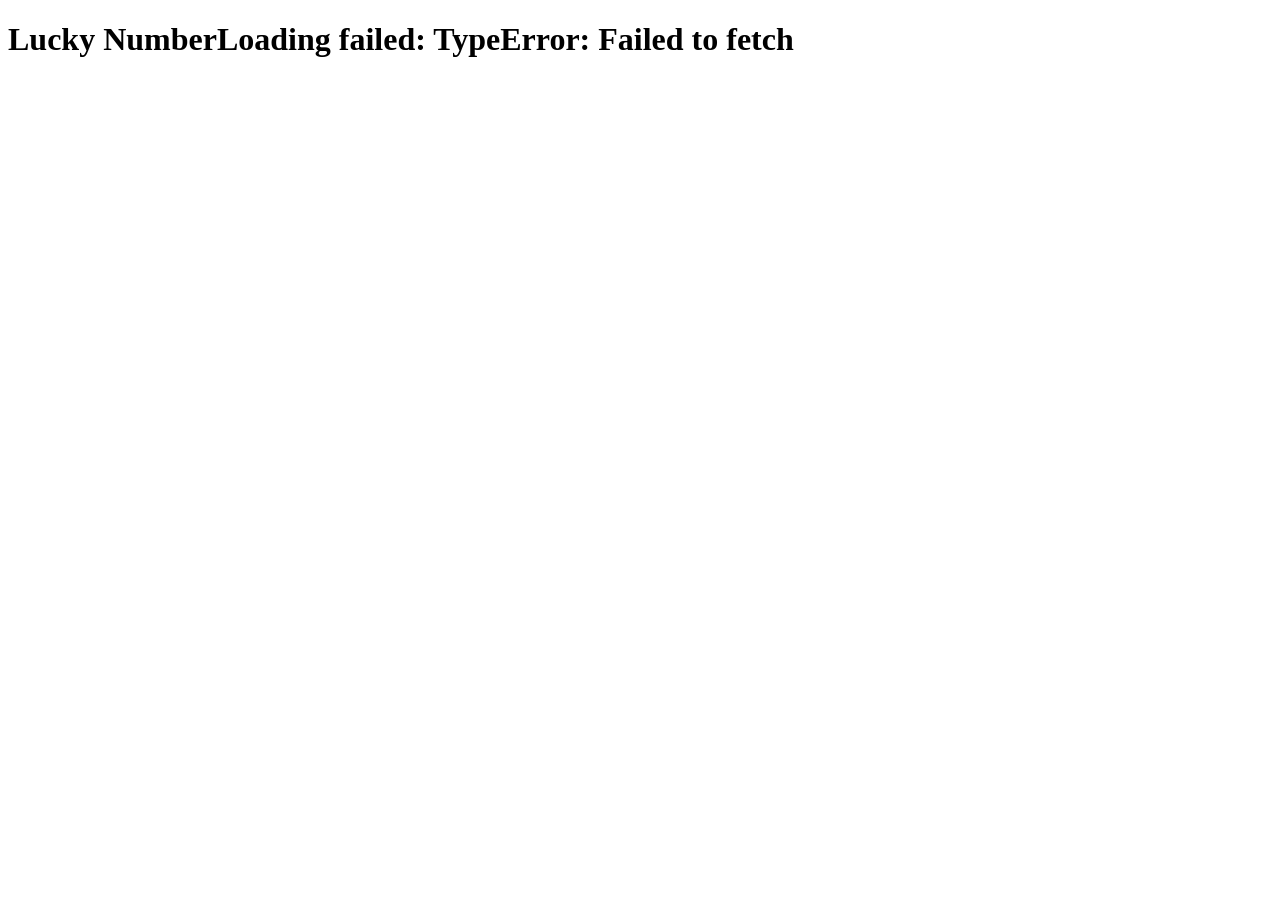
==== frontend/public/index.html @ bd0618fd "Initial commit: project structure with backend, frontend, and gitignore Co-Authored-By: Claude Sonne" ====
<!DOCTYPE html>
<html>
<head>
    <title>Hello Test</title>
</head>
<body>
    <h1>Lucky Number<span id="number">Loading...</span></h1>

    <script>
        const BACKEND_URL = "https://project-kotonoha-320300935118.asia-east1.run.app/lucky-number";

        async function fetchNumber() {
            try {
                const response = await fetch(BACKEND_URL);
                const data = await response.json();
                document.getElementById('number').innerText = data.number;
            } catch (error) {
                document.getElementById('number').innerText = "Loading failed: " + error;
            }
        }

        fetchNumber();
    </script>
</body>
</html>
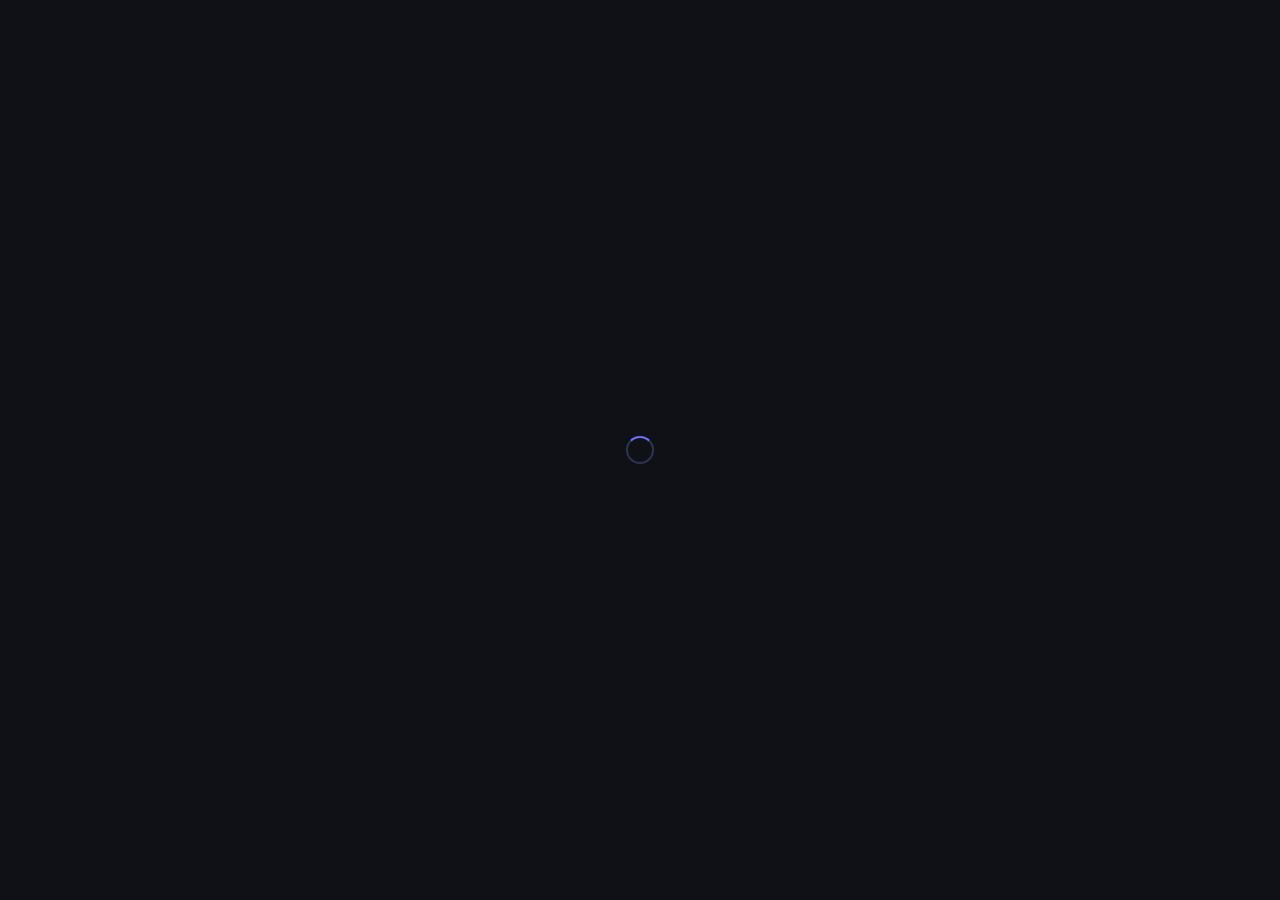
==== commit 2f05449f: "Implement frontend SPA and extend backend for collections desc + uniqueness Backend: - Add desc fiel" ====
--- a/frontend/public/index.html
+++ b/frontend/public/index.html
@@ -1,25 +1,22 @@
 <!DOCTYPE html>
-<html>
+<html lang="ja">
 <head>
-    <title>Hello Test</title>
+  <meta charset="UTF-8">
+  <meta name="viewport" content="width=device-width, initial-scale=1.0, viewport-fit=cover">
+  <title>言の葉</title>
+  <link rel="preconnect" href="https://fonts.googleapis.com">
+  <link rel="preconnect" href="https://fonts.gstatic.com" crossorigin>
+  <link href="https://fonts.googleapis.com/css2?family=Outfit:wght@300;400;500;600&display=swap" rel="stylesheet">
+  <link rel="stylesheet" href="./style.css">
 </head>
 <body>
-    <h1>Lucky Number<span id="number">Loading...</span></h1>
-
-    <script>
-        const BACKEND_URL = "https://project-kotonoha-320300935118.asia-east1.run.app/lucky-number";
-
-        async function fetchNumber() {
-            try {
-                const response = await fetch(BACKEND_URL);
-                const data = await response.json();
-                document.getElementById('number').innerText = data.number;
-            } catch (error) {
-                document.getElementById('number').innerText = "Loading failed: " + error;
-            }
-        }
-
-        fetchNumber();
-    </script>
+  <div id="app">
+    <div class="splash">
+      <div class="spinner"></div>
+    </div>
+  </div>
+  <div id="modal-overlay" class="modal-overlay hidden"></div>
+  <div id="toast-container" class="toast-container"></div>
+  <script type="module" src="./app.js"></script>
 </body>
-</html>+</html>
--- a/frontend/public/style.css
+++ b/frontend/public/style.css
@@ -0,0 +1,851 @@
+/* ── Design tokens ─────────────────────────────────────────────── */
+:root {
+  --bg:          #0f1117;
+  --surface:     #1a1d27;
+  --surface-el:  #252940;
+  --border:      #2e3352;
+  --text-1:      #eef0ff;
+  --text-2:      #8b91b3;
+  --accent:      #6c6fff;
+  --accent-h:    #8b8fff;
+  --success:     #34d399;
+  --warning:     #fbbf24;
+  --danger:      #f87171;
+  --header-h:    56px;
+  --radius:      12px;
+  --radius-sm:   8px;
+  --font-ui:     'Outfit', system-ui, -apple-system, sans-serif;
+  --font-ja:     'Hiragino Sans', 'Hiragino Kaku Gothic ProN', 'Noto Sans JP', 'Meiryo', sans-serif;
+}
+
+/* ── Reset ─────────────────────────────────────────────────────── */
+*, *::before, *::after { box-sizing: border-box; margin: 0; padding: 0; }
+
+html, body {
+  height: 100%;
+  overflow: hidden;
+  background: var(--bg);
+  color: var(--text-1);
+  font-family: var(--font-ui);
+  font-size: 15px;
+  line-height: 1.5;
+  -webkit-font-smoothing: antialiased;
+}
+
+button { font-family: inherit; cursor: pointer; border: none; background: none; }
+input, textarea { font-family: inherit; }
+a { color: inherit; text-decoration: none; }
+
+/* ── App shell ─────────────────────────────────────────────────── */
+#app {
+  height: 100%;
+  display: flex;
+  flex-direction: column;
+}
+
+.view-layout {
+  display: flex;
+  flex-direction: column;
+  height: 100%;
+}
+
+/* ── Header ────────────────────────────────────────────────────── */
+.app-header {
+  height: var(--header-h);
+  display: flex;
+  align-items: center;
+  padding: 0 16px;
+  gap: 12px;
+  flex-shrink: 0;
+  border-bottom: 1px solid var(--border);
+  background: var(--bg);
+}
+
+.app-logo {
+  font-family: var(--font-ja);
+  font-size: 1.3rem;
+  font-weight: 600;
+  color: var(--text-1);
+  letter-spacing: 0.02em;
+}
+
+.header-title {
+  flex: 1;
+  font-size: 0.95rem;
+  font-weight: 500;
+  color: var(--text-2);
+  overflow: hidden;
+  text-overflow: ellipsis;
+  white-space: nowrap;
+}
+
+.header-spacer { flex: 1; }
+
+/* ── Main content ──────────────────────────────────────────────── */
+.app-main {
+  flex: 1;
+  overflow-y: auto;
+  -webkit-overflow-scrolling: touch;
+  padding: 20px 16px 40px;
+}
+
+/* ── Page header ───────────────────────────────────────────────── */
+.page-header {
+  display: flex;
+  align-items: center;
+  justify-content: space-between;
+  margin-bottom: 20px;
+}
+
+.page-title {
+  font-size: 1.5rem;
+  font-weight: 600;
+  color: var(--text-1);
+}
+
+.page-meta {
+  font-size: 0.85rem;
+  color: var(--text-2);
+  margin-top: 2px;
+}
+
+/* ── Breadcrumb ────────────────────────────────────────────────── */
+.breadcrumb {
+  font-size: 0.8rem;
+  color: var(--text-2);
+  margin-bottom: 4px;
+  overflow: hidden;
+  text-overflow: ellipsis;
+  white-space: nowrap;
+}
+
+/* ── Buttons ───────────────────────────────────────────────────── */
+.btn-primary {
+  background: var(--accent);
+  color: #fff;
+  border-radius: var(--radius-sm);
+  padding: 8px 16px;
+  font-size: 0.875rem;
+  font-weight: 500;
+  transition: background 0.15s;
+}
+.btn-primary:hover { background: var(--accent-h); }
+.btn-primary:active { opacity: 0.85; }
+
+.btn-secondary {
+  background: var(--surface-el);
+  color: var(--text-1);
+  border: 1px solid var(--border);
+  border-radius: var(--radius-sm);
+  padding: 8px 16px;
+  font-size: 0.875rem;
+  font-weight: 500;
+  transition: background 0.15s;
+}
+.btn-secondary:hover { background: var(--border); }
+
+.btn-danger {
+  background: var(--danger);
+  color: #fff;
+  border-radius: var(--radius-sm);
+  padding: 8px 16px;
+  font-size: 0.875rem;
+  font-weight: 500;
+  transition: opacity 0.15s;
+}
+.btn-danger:hover { opacity: 0.85; }
+
+.btn-ghost {
+  color: var(--text-2);
+  border-radius: var(--radius-sm);
+  padding: 6px 10px;
+  font-size: 0.875rem;
+  transition: color 0.15s, background 0.15s;
+}
+.btn-ghost:hover { color: var(--text-1); background: var(--surface-el); }
+
+.btn-icon {
+  width: 36px;
+  height: 36px;
+  display: flex;
+  align-items: center;
+  justify-content: center;
+  border-radius: var(--radius-sm);
+  color: var(--text-2);
+  font-size: 1.1rem;
+  flex-shrink: 0;
+  transition: color 0.15s, background 0.15s;
+}
+.btn-icon:hover { color: var(--text-1); background: var(--surface-el); }
+
+.btn-back {
+  display: flex;
+  align-items: center;
+  gap: 4px;
+  color: var(--accent);
+  font-size: 0.875rem;
+  font-weight: 500;
+  border-radius: var(--radius-sm);
+  padding: 4px 8px;
+  transition: background 0.15s;
+}
+.btn-back:hover { background: rgba(108, 111, 255, 0.1); }
+
+button:disabled {
+  opacity: 0.5;
+  cursor: not-allowed;
+}
+
+/* ── Card list ─────────────────────────────────────────────────── */
+.card-list {
+  display: flex;
+  flex-direction: column;
+  gap: 10px;
+}
+
+/* ── Cards ─────────────────────────────────────────────────────── */
+.card {
+  background: var(--surface);
+  border: 1px solid var(--border);
+  border-radius: var(--radius);
+  display: flex;
+  align-items: center;
+  gap: 4px;
+  transition: border-color 0.15s, background 0.15s;
+  overflow: hidden;
+}
+.card:hover { border-color: var(--accent); background: var(--surface-el); }
+
+.card-drag {
+  padding: 0 4px 0 12px;
+  color: var(--border);
+  cursor: grab;
+  font-size: 1.1rem;
+  flex-shrink: 0;
+  user-select: none;
+  transition: color 0.15s;
+}
+.card-drag:hover { color: var(--text-2); }
+.sortable-chosen .card-drag { cursor: grabbing; }
+
+.card-body {
+  flex: 1;
+  padding: 14px 4px 14px 8px;
+  cursor: pointer;
+  min-width: 0;
+}
+
+.card-actions {
+  display: flex;
+  align-items: center;
+  padding-right: 8px;
+  gap: 2px;
+  flex-shrink: 0;
+}
+
+.card-name {
+  font-size: 1rem;
+  font-weight: 500;
+  color: var(--text-1);
+  overflow: hidden;
+  text-overflow: ellipsis;
+  white-space: nowrap;
+}
+
+.card-desc {
+  font-size: 0.8rem;
+  color: var(--text-2);
+  margin-top: 2px;
+  overflow: hidden;
+  text-overflow: ellipsis;
+  white-space: nowrap;
+}
+
+.card-meta {
+  display: flex;
+  align-items: center;
+  gap: 10px;
+  margin-top: 8px;
+  flex-wrap: wrap;
+}
+
+.card-count {
+  font-size: 0.78rem;
+  color: var(--text-2);
+}
+
+/* ── Drag ghost ────────────────────────────────────────────────── */
+.sortable-ghost {
+  opacity: 0.35;
+}
+.sortable-chosen {
+  box-shadow: 0 8px 24px rgba(0,0,0,0.4);
+  z-index: 10;
+}
+
+/* ── Progress bar ──────────────────────────────────────────────── */
+.progress-bar {
+  height: 4px;
+  background: var(--surface-el);
+  border-radius: 2px;
+  overflow: hidden;
+  width: 80px;
+  flex-shrink: 0;
+}
+.progress-fill {
+  height: 100%;
+  background: var(--success);
+  border-radius: 2px;
+  transition: width 0.4s ease;
+}
+
+/* ── Badges ────────────────────────────────────────────────────── */
+.badge {
+  display: inline-flex;
+  align-items: center;
+  padding: 2px 8px;
+  border-radius: 99px;
+  font-size: 0.72rem;
+  font-weight: 500;
+  letter-spacing: 0.02em;
+  white-space: nowrap;
+}
+
+.badge-learning   { background: rgba(108,111,255,0.15); color: var(--accent-h); }
+.badge-review     { background: rgba(52,211,153,0.15);  color: var(--success); }
+.badge-relearning { background: rgba(248,113,113,0.15); color: var(--danger); }
+.badge-tag        { background: var(--surface-el); color: var(--text-2); border: 1px solid var(--border); }
+
+/* ── Word list items ───────────────────────────────────────────── */
+.word-item {
+  display: flex;
+  align-items: center;
+  gap: 4px;
+  background: var(--surface);
+  border: 1px solid var(--border);
+  border-radius: var(--radius);
+  transition: border-color 0.15s, background 0.15s;
+  overflow: hidden;
+}
+.word-item:hover { border-color: var(--accent); background: var(--surface-el); }
+
+.word-item-body {
+  flex: 1;
+  padding: 12px 4px 12px 8px;
+  cursor: pointer;
+  min-width: 0;
+  display: flex;
+  align-items: center;
+  gap: 12px;
+  flex-wrap: wrap;
+}
+
+.word-surface-sm {
+  font-family: var(--font-ja);
+  font-size: 1.3rem;
+  line-height: 1.9;
+  color: var(--text-1);
+}
+
+ruby rt {
+  font-size: 0.55em;
+  color: var(--text-2);
+  font-family: var(--font-ja);
+}
+
+.word-item-right {
+  display: flex;
+  align-items: center;
+  gap: 8px;
+  flex-wrap: wrap;
+}
+
+.due-label {
+  font-size: 0.75rem;
+  color: var(--text-2);
+}
+.due-label.overdue {
+  color: var(--warning);
+}
+
+/* ── Word detail ───────────────────────────────────────────────── */
+.word-detail {
+  max-width: 640px;
+}
+
+.word-surface-lg {
+  font-family: var(--font-ja);
+  font-size: 2.8rem;
+  line-height: 2;
+  color: var(--text-1);
+  margin-bottom: 8px;
+}
+
+.word-section {
+  margin-top: 24px;
+}
+
+.word-section-title {
+  font-size: 0.75rem;
+  font-weight: 600;
+  letter-spacing: 0.08em;
+  text-transform: uppercase;
+  color: var(--text-2);
+  margin-bottom: 10px;
+}
+
+.definition-card {
+  background: var(--surface);
+  border: 1px solid var(--border);
+  border-radius: var(--radius);
+  padding: 14px 16px;
+  margin-bottom: 10px;
+}
+
+.definition-english {
+  font-size: 1rem;
+  color: var(--text-1);
+  margin-bottom: 8px;
+}
+
+.sentence-item {
+  padding: 8px 0;
+  border-top: 1px solid var(--border);
+}
+
+.sentence-ja {
+  font-family: var(--font-ja);
+  font-size: 1rem;
+  line-height: 1.9;
+  color: var(--text-1);
+}
+
+.sentence-en {
+  font-size: 0.82rem;
+  color: var(--text-2);
+  margin-top: 2px;
+}
+
+.fsrs-grid {
+  display: grid;
+  grid-template-columns: repeat(auto-fill, minmax(130px, 1fr));
+  gap: 10px;
+}
+
+.fsrs-cell {
+  background: var(--surface);
+  border: 1px solid var(--border);
+  border-radius: var(--radius-sm);
+  padding: 10px 14px;
+}
+
+.fsrs-cell-label {
+  font-size: 0.72rem;
+  color: var(--text-2);
+  text-transform: uppercase;
+  letter-spacing: 0.06em;
+  margin-bottom: 4px;
+}
+
+.fsrs-cell-value {
+  font-size: 0.95rem;
+  font-weight: 500;
+  color: var(--text-1);
+}
+
+.notes-text {
+  background: var(--surface);
+  border: 1px solid var(--border);
+  border-radius: var(--radius);
+  padding: 12px 16px;
+  font-size: 0.9rem;
+  color: var(--text-2);
+  white-space: pre-wrap;
+  min-height: 48px;
+}
+
+.pause-toggle {
+  display: flex;
+  align-items: center;
+  gap: 10px;
+  padding: 14px 16px;
+  background: var(--surface);
+  border: 1px solid var(--border);
+  border-radius: var(--radius);
+  cursor: pointer;
+  transition: background 0.15s;
+}
+.pause-toggle:hover { background: var(--surface-el); }
+.pause-toggle-label {
+  flex: 1;
+  font-size: 0.9rem;
+  color: var(--text-1);
+}
+.pause-toggle-sub {
+  font-size: 0.78rem;
+  color: var(--text-2);
+}
+
+/* Toggle switch */
+.toggle-switch {
+  width: 40px;
+  height: 22px;
+  background: var(--border);
+  border-radius: 11px;
+  position: relative;
+  transition: background 0.2s;
+  flex-shrink: 0;
+}
+.toggle-switch.on { background: var(--accent); }
+.toggle-switch::after {
+  content: '';
+  position: absolute;
+  width: 16px;
+  height: 16px;
+  background: #fff;
+  border-radius: 50%;
+  top: 3px;
+  left: 3px;
+  transition: transform 0.2s;
+}
+.toggle-switch.on::after { transform: translateX(18px); }
+
+/* ── Forms ─────────────────────────────────────────────────────── */
+.form-group {
+  margin-bottom: 16px;
+}
+
+.form-label {
+  display: block;
+  font-size: 0.82rem;
+  font-weight: 500;
+  color: var(--text-2);
+  margin-bottom: 6px;
+}
+
+.form-input,
+.form-textarea {
+  width: 100%;
+  background: var(--surface-el);
+  border: 1px solid var(--border);
+  border-radius: var(--radius-sm);
+  color: var(--text-1);
+  padding: 10px 12px;
+  font-size: 0.9rem;
+  outline: none;
+  transition: border-color 0.15s;
+}
+.form-input:focus,
+.form-textarea:focus { border-color: var(--accent); }
+
+.form-input.ja-input {
+  font-family: var(--font-ja);
+  font-size: 1.1rem;
+}
+
+.form-textarea {
+  resize: vertical;
+  min-height: 72px;
+}
+
+.form-error {
+  margin-top: 6px;
+  font-size: 0.78rem;
+  color: var(--danger);
+}
+
+.form-section {
+  background: var(--surface);
+  border: 1px solid var(--border);
+  border-radius: var(--radius);
+  padding: 14px;
+  margin-bottom: 12px;
+}
+
+.form-section-header {
+  display: flex;
+  align-items: center;
+  justify-content: space-between;
+  margin-bottom: 10px;
+}
+
+.form-section-title {
+  font-size: 0.82rem;
+  font-weight: 600;
+  color: var(--text-2);
+  text-transform: uppercase;
+  letter-spacing: 0.06em;
+}
+
+.sentence-row {
+  display: flex;
+  gap: 8px;
+  align-items: flex-start;
+  margin-bottom: 8px;
+}
+.sentence-row .form-input { flex: 1; }
+
+/* ── Modal ─────────────────────────────────────────────────────── */
+.modal-overlay {
+  position: fixed;
+  inset: 0;
+  background: rgba(0,0,0,0.65);
+  backdrop-filter: blur(4px);
+  display: flex;
+  align-items: center;
+  justify-content: center;
+  padding: 16px;
+  z-index: 100;
+  opacity: 1;
+  transition: opacity 0.2s;
+}
+.modal-overlay.hidden {
+  opacity: 0;
+  pointer-events: none;
+}
+
+.modal-box {
+  background: var(--surface);
+  border: 1px solid var(--border);
+  border-radius: var(--radius);
+  width: 100%;
+  max-width: 480px;
+  max-height: 90vh;
+  display: flex;
+  flex-direction: column;
+  overflow: hidden;
+  box-shadow: 0 20px 60px rgba(0,0,0,0.5);
+  animation: modal-in 0.2s ease;
+}
+
+@keyframes modal-in {
+  from { transform: translateY(16px) scale(0.97); opacity: 0; }
+  to   { transform: translateY(0) scale(1); opacity: 1; }
+}
+
+.modal-header {
+  padding: 18px 20px 14px;
+  border-bottom: 1px solid var(--border);
+  flex-shrink: 0;
+}
+
+.modal-title {
+  font-size: 1.05rem;
+  font-weight: 600;
+  color: var(--text-1);
+}
+
+.modal-body {
+  padding: 16px 20px;
+  overflow-y: auto;
+  flex: 1;
+}
+
+.modal-footer {
+  padding: 14px 20px;
+  border-top: 1px solid var(--border);
+  display: flex;
+  gap: 8px;
+  justify-content: flex-end;
+  flex-shrink: 0;
+}
+
+/* ── Toast ─────────────────────────────────────────────────────── */
+.toast-container {
+  position: fixed;
+  bottom: 24px;
+  left: 50%;
+  transform: translateX(-50%);
+  display: flex;
+  flex-direction: column;
+  gap: 8px;
+  z-index: 200;
+  pointer-events: none;
+}
+
+.toast {
+  background: var(--surface-el);
+  border: 1px solid var(--border);
+  border-radius: var(--radius-sm);
+  padding: 10px 16px;
+  font-size: 0.875rem;
+  color: var(--text-1);
+  white-space: nowrap;
+  box-shadow: 0 4px 16px rgba(0,0,0,0.3);
+  opacity: 0;
+  transform: translateY(8px);
+  transition: opacity 0.2s, transform 0.2s;
+}
+.toast.visible {
+  opacity: 1;
+  transform: translateY(0);
+}
+.toast.toast-error { border-color: var(--danger); color: var(--danger); }
+.toast.toast-success { border-color: var(--success); color: var(--success); }
+
+/* ── Spinner ───────────────────────────────────────────────────── */
+.splash {
+  display: flex;
+  align-items: center;
+  justify-content: center;
+  height: 100%;
+}
+
+.spinner {
+  width: 28px;
+  height: 28px;
+  border: 2px solid var(--border);
+  border-top-color: var(--accent);
+  border-radius: 50%;
+  animation: spin 0.7s linear infinite;
+}
+
+.spinner-sm {
+  width: 16px;
+  height: 16px;
+  border: 2px solid var(--border);
+  border-top-color: var(--accent);
+  border-radius: 50%;
+  animation: spin 0.7s linear infinite;
+  display: inline-block;
+}
+
+@keyframes spin { to { transform: rotate(360deg); } }
+
+/* ── States ────────────────────────────────────────────────────── */
+.loading-state {
+  display: flex;
+  justify-content: center;
+  padding: 48px 0;
+}
+
+.empty-state {
+  text-align: center;
+  padding: 56px 24px;
+  color: var(--text-2);
+}
+
+.empty-state-icon {
+  font-size: 2.5rem;
+  margin-bottom: 12px;
+}
+
+.empty-state-title {
+  font-size: 1rem;
+  font-weight: 500;
+  color: var(--text-1);
+  margin-bottom: 6px;
+}
+
+.empty-state-desc {
+  font-size: 0.85rem;
+}
+
+/* ── Login ─────────────────────────────────────────────────────── */
+.login-page {
+  flex: 1;
+  display: flex;
+  align-items: center;
+  justify-content: center;
+  min-height: 100%;
+  padding: 24px;
+  background:
+    radial-gradient(ellipse at 30% 20%, rgba(108,111,255,0.08) 0%, transparent 60%),
+    radial-gradient(ellipse at 70% 80%, rgba(108,111,255,0.05) 0%, transparent 60%),
+    var(--bg);
+}
+
+.login-card {
+  width: 100%;
+  max-width: 360px;
+  text-align: center;
+}
+
+.login-logo {
+  margin-bottom: 32px;
+}
+
+.logo-kanji {
+  display: block;
+  font-family: var(--font-ja);
+  font-size: 4rem;
+  font-weight: 600;
+  color: var(--text-1);
+  line-height: 1.2;
+  letter-spacing: 0.1em;
+}
+
+.logo-roman {
+  display: block;
+  font-size: 0.85rem;
+  font-weight: 300;
+  letter-spacing: 0.3em;
+  color: var(--text-2);
+  text-transform: uppercase;
+  margin-top: 4px;
+}
+
+.login-tagline {
+  font-size: 0.9rem;
+  color: var(--text-2);
+  margin-bottom: 36px;
+}
+
+.btn-google {
+  display: inline-flex;
+  align-items: center;
+  gap: 10px;
+  background: var(--surface);
+  border: 1px solid var(--border);
+  border-radius: var(--radius);
+  padding: 12px 24px;
+  font-size: 0.9rem;
+  font-weight: 500;
+  color: var(--text-1);
+  transition: background 0.15s, border-color 0.15s;
+  width: 100%;
+  justify-content: center;
+}
+.btn-google:hover { background: var(--surface-el); border-color: var(--accent); }
+
+/* ── Misc ──────────────────────────────────────────────────────── */
+.text-secondary { color: var(--text-2); }
+.text-sm { font-size: 0.85rem; }
+.mt-1 { margin-top: 4px; }
+.mt-2 { margin-top: 8px; }
+.mt-3 { margin-top: 12px; }
+.gap-8 { gap: 8px; }
+.flex { display: flex; }
+.flex-center { display: flex; align-items: center; }
+
+.duplicate-warning {
+  background: rgba(251,191,36,0.08);
+  border: 1px solid rgba(251,191,36,0.3);
+  border-radius: var(--radius-sm);
+  padding: 10px 14px;
+  font-size: 0.82rem;
+  color: var(--warning);
+  margin-top: 12px;
+}
+
+/* ── Placeholder pages ─────────────────────────────────────────── */
+.placeholder-page {
+  display: flex;
+  flex-direction: column;
+  align-items: center;
+  justify-content: center;
+  height: 100%;
+  gap: 12px;
+  color: var(--text-2);
+  text-align: center;
+  padding: 24px;
+}
+.placeholder-page .icon { font-size: 3rem; }
+.placeholder-page h2 { font-size: 1.1rem; color: var(--text-1); }
+
+/* ── Responsive ────────────────────────────────────────────────── */
+@media (min-width: 600px) {
+  .app-main { padding: 24px 24px 48px; }
+  .card-list { gap: 12px; }
+  .word-surface-lg { font-size: 3.5rem; }
+}
